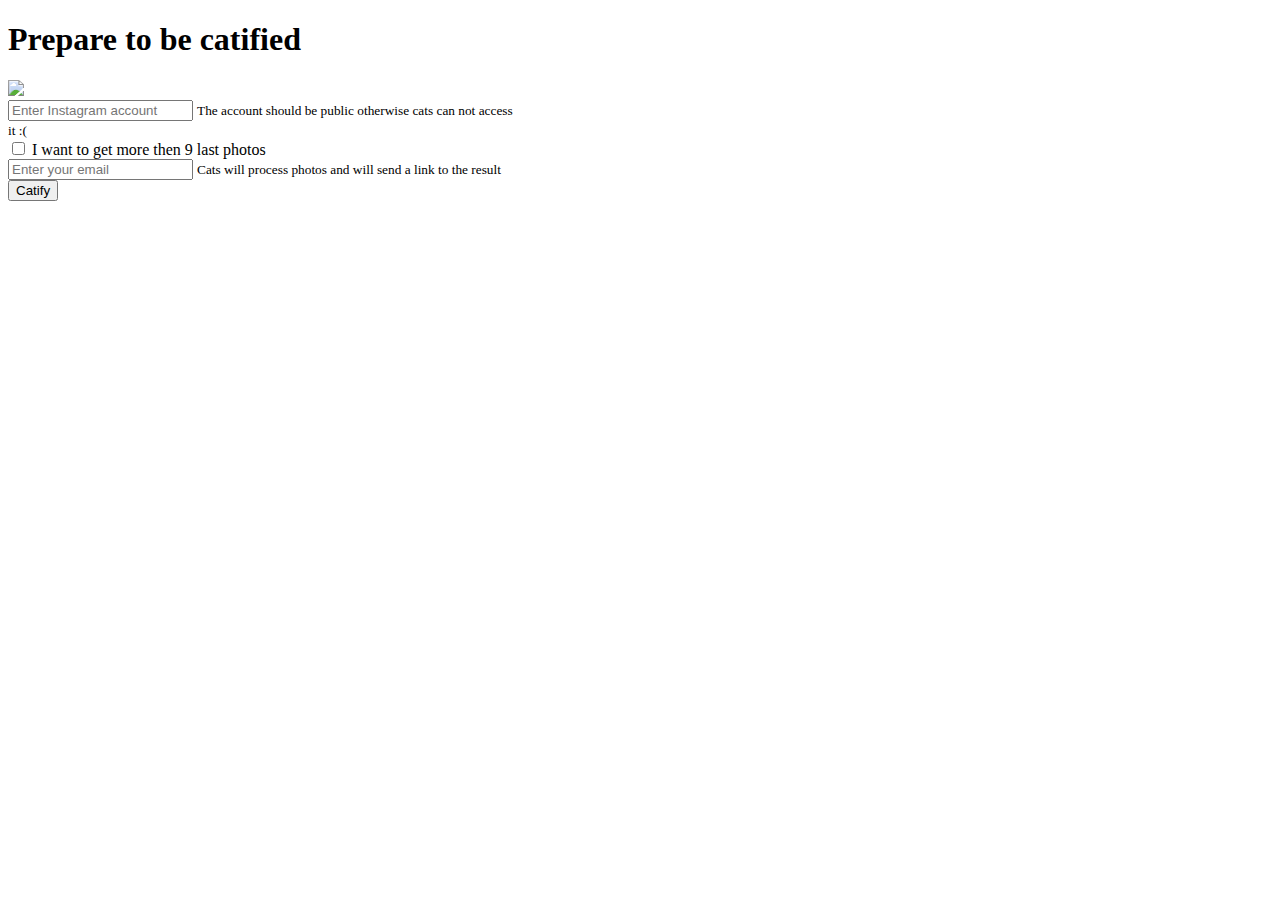
==== templates/index.html @ 390eba35 "Made email field required on demand" ====
<!DOCTYPE html>
<html>
    <head>
        <meta charset="utf-8">
        <title>Instagram catifier</title>
        
        <link href="./static/assets/cat.ico" rel="icon">
        <link rel="stylesheet" href="./static/bootstrap.min.css">
        <script src="./static/jquery-3.4.1.min.js"></script>
        <script src="./static/bootstrap.min.js"></script>

        <script>
            $(document).ready(function(){
                $("input[id='userEmailSwitch']:checkbox")
                    .change(function() 
                    {
                        if ($("#userEmail").attr("required")) // == true
                        {
                            $("#userEmail").prop("required", false);
                        }
                        else
                        {
                            $("#userEmail").prop("required", true);
                        }
                    });
            });
        </script>

        <!--
            Stack/features:
            Bootstrap for Adaptive Web UI creation
            CSS is used for a simple static animation (without a need to change DOM)
            jQuery is used in order to communiate to server and change DOM dinamically
            HTML POST method is used to pass form data to server (check submit_form)
        -->
    </head>
    <body>
        <div class="container-fluid" style="max-width: 512px">
            <div class="container-fluid">
                <h1 class="text-center">Prepare to be catified</h1>
                <div class="text-center">
                    <img src="./static/assets/cat-min.png" class="img-fluid">
                </div>
            </div>
            <div class="container-fluid">
                <form action="submit_form" method="POST">
                    <div class="form-group">
                        <input class="form-control" id="instagramAccount" type="text" name="instagramAccount" placeholder="Enter Instagram account" required="true">
                        <small class="form-text text-muted text-left" id="instagramAccountHelper">The account should be public otherwise cats can not access it :(</small>
                    </div>
                    <div class="form-group">
                        <div class="custom-control custom-switch" data-toggle="collapse" data-target="#userEmailField" aria-expanded="false" aria-controls="userEmailField">
                            <input class="custom-control-input" id="userEmailSwitch" type="checkbox">
                            <label class="custom-control-label" for="userEmailSwitch">I want to get more then 9 last photos</label>
                        </div>
                        <div class="collapse" id="userEmailField">
                            <input class="form-control" id="userEmail" type="email" name="userEmail" placeholder="Enter your email">
                            <small class="form-text text-muted text-left" id="userEmailHelper">Cats will process photos and will send a link to the result</small>
                        </div>
                    </div>
                    <div class="text-right">
                        <button class="btn btn-primary" type="submit">Catify</button>
                    </div>
                </form>
            </div>
        </div>
    </body>
</html>
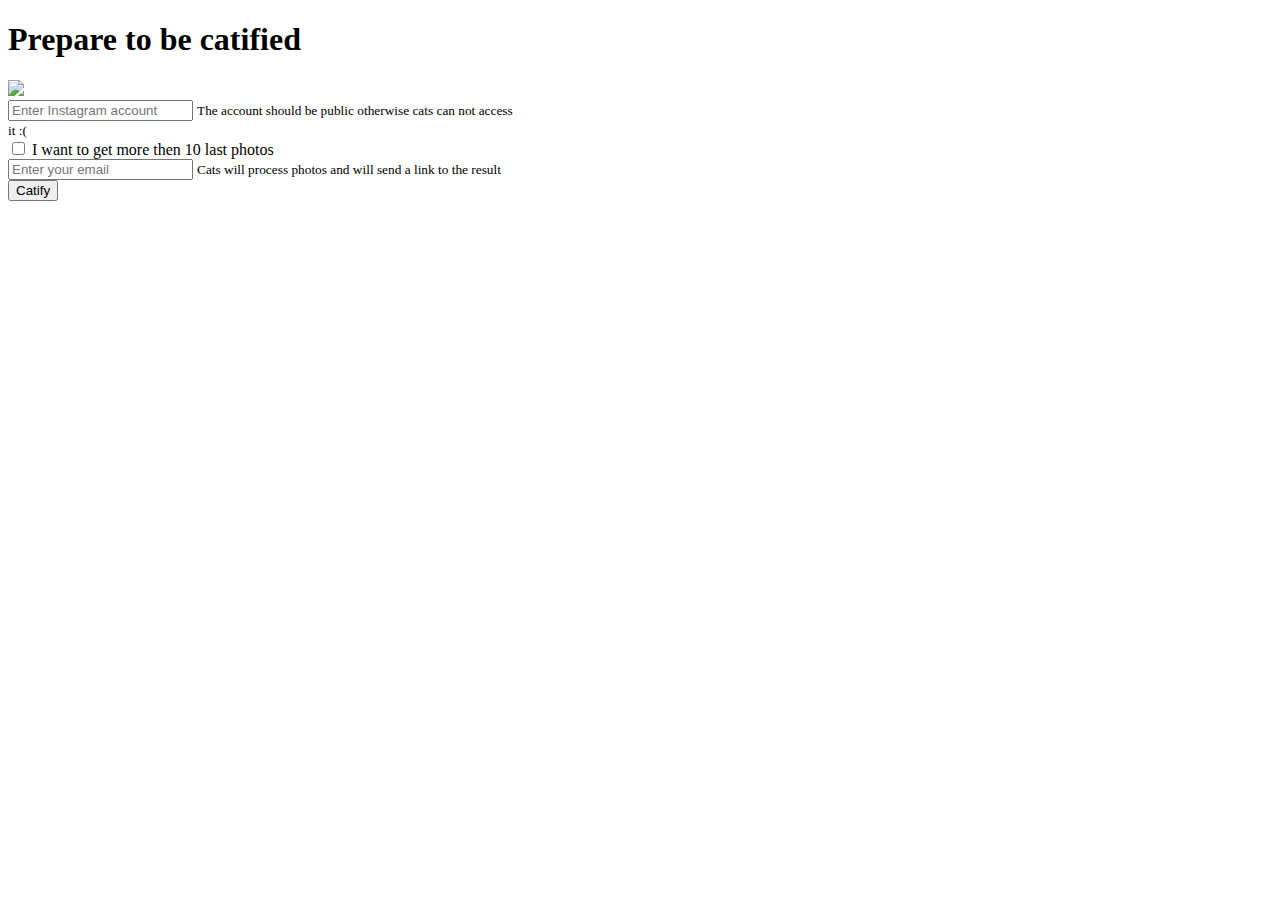
==== commit 0b74619b: "Fixed index page" ====
--- a/templates/index.html
+++ b/templates/index.html
@@ -1,68 +1,110 @@
 <!DOCTYPE html>
 <html>
-    <head>
-        <meta charset="utf-8">
-        <title>Instagram catifier</title>
-        
-        <link href="./static/assets/cat.ico" rel="icon">
-        <link rel="stylesheet" href="./static/bootstrap.min.css">
-        <script src="./static/jquery-3.4.1.min.js"></script>
-        <script src="./static/bootstrap.min.js"></script>
 
-        <script>
-            $(document).ready(function(){
-                $("input[id='userEmailSwitch']:checkbox")
-                    .change(function() 
+<head>
+    <meta charset="utf-8">
+    <title>Instagram catifier</title>
+
+    <link href="./static/assets/cat.ico" rel="icon">
+    <link rel="stylesheet" href="./static/bootstrap.min.css">
+    <script src="./static/jquery-3.5.0.min.js"></script>
+    <script src="./static/bootstrap.min.js"></script>
+
+    <script>
+        // Then window is loaded (it will happen only once at the beggining)
+        // check switch and input to sync them.
+        $(window).on("load", function () {
+
+            if ($("#userEmailSwitch").is(':checked'))
+            {
+                if ($("#userEmail").val())
+                {
+                    $('.collapse').slideDown('fast');
+                    $("#userEmail").prop("required", true);
+                }
+                else
+                {
+                    $("#userEmailSwitch").prop("checked", false)
+                }
+            }
+        });
+
+        $(document).ready(function () {
+
+            // Adds required attribute to userEmail if the input is visible
+            // (client want to get photos by email).
+            $("input[id='userEmailSwitch']:checkbox")
+                .change(function () {
+                    if ($("#userEmail").attr("required")) // == true
                     {
-                        if ($("#userEmail").attr("required")) // == true
-                        {
-                            $("#userEmail").prop("required", false);
-                        }
-                        else
-                        {
-                            $("#userEmail").prop("required", true);
-                        }
-                    });
-            });
-        </script>
+                        $("#userEmail").prop("required", false);
+                    }
+                    else
+                    {
+                        $("#userEmail").prop("required", true);
+                    }
+                });
 
-        <!--
+            // Disabling toogle on collapsing to prevent double clicking.
+            // Should be used together with 'data-toggle="collapse"' removal
+            // from parent div.
+            $("#userEmailSwitch:checkbox").bind('click dblclick', function (evt) {
+                if ($(this).is(":checked"))
+                {
+                    $('.collapse').slideDown('fast');
+                }
+                else
+                {
+                    $('.collapse').slideUp('fast');
+                }
+            })
+        });
+    </script>
+
+    <!--
             Stack/features:
             Bootstrap for Adaptive Web UI creation
-            CSS is used for a simple static animation (without a need to change DOM)
+            CSS is used for a simple "static" animation (without a need to change DOM)
             jQuery is used in order to communiate to server and change DOM dinamically
-            HTML POST method is used to pass form data to server (check submit_form)
         -->
-    </head>
-    <body>
-        <div class="container-fluid" style="max-width: 512px">
-            <div class="container-fluid">
-                <h1 class="text-center">Prepare to be catified</h1>
-                <div class="text-center">
-                    <img src="./static/assets/cat-min.png" class="img-fluid">
-                </div>
-            </div>
-            <div class="container-fluid">
-                <form action="submit_form" method="POST">
-                    <div class="form-group">
-                        <input class="form-control" id="instagramAccount" type="text" name="instagramAccount" placeholder="Enter Instagram account" required="true">
-                        <small class="form-text text-muted text-left" id="instagramAccountHelper">The account should be public otherwise cats can not access it :(</small>
-                    </div>
-                    <div class="form-group">
-                        <div class="custom-control custom-switch" data-toggle="collapse" data-target="#userEmailField" aria-expanded="false" aria-controls="userEmailField">
-                            <input class="custom-control-input" id="userEmailSwitch" type="checkbox">
-                            <label class="custom-control-label" for="userEmailSwitch">I want to get more then 9 last photos</label>
-                        </div>
-                        <div class="collapse" id="userEmailField">
-                            <input class="form-control" id="userEmail" type="email" name="userEmail" placeholder="Enter your email">
-                            <small class="form-text text-muted text-left" id="userEmailHelper">Cats will process photos and will send a link to the result</small>
-                        </div>
-                    </div>
-                    <div class="text-right">
-                        <button class="btn btn-primary" type="submit">Catify</button>
-                    </div>
-                </form>
+</head>
+
+<body>
+    <div class="container-fluid" style="max-width: 512px">
+        <div class="container-fluid">
+            <h1 class="text-center">Prepare to be catified</h1>
+            <div class="text-center">
+                <img src="./static/assets/cat-min.png" class="img-fluid">
             </div>
         </div>
-    </body>
+        <div class="container-fluid">
+            <form action="submit_form" method="GET">
+                <div class="form-group">
+                    <input class="form-control" id="instagramAccount" type="text" name="instagramAccount"
+                        placeholder="Enter Instagram account" required="true">
+                    <small class="form-text text-muted text-left" id="instagramAccountHelper">The account should be
+                        public otherwise cats can not access it :(</small>
+                </div>
+                <div class="form-group">
+                    <div class="custom-control custom-switch" data-target="#userEmailField" aria-expanded="false"
+                        aria-controls="userEmailField">
+                        <input class="custom-control-input" id="userEmailSwitch" type="checkbox">
+                        <label class="custom-control-label" for="userEmailSwitch">I want to get more then 10 last
+                            photos</label>
+                    </div>
+                    <div class="collapse" id="userEmailField">
+                        <input class="form-control" id="userEmail" type="email" name="userEmail"
+                            placeholder="Enter your email">
+                        <small class="form-text text-muted text-left" id="userEmailHelper">Cats will process photos and
+                            will send a link to the result</small>
+                    </div>
+                </div>
+                <div class="text-right">
+                    <button class="btn btn-primary" type="submit">Catify</button>
+                </div>
+            </form>
+        </div>
+    </div>
+</body>
+
 </html>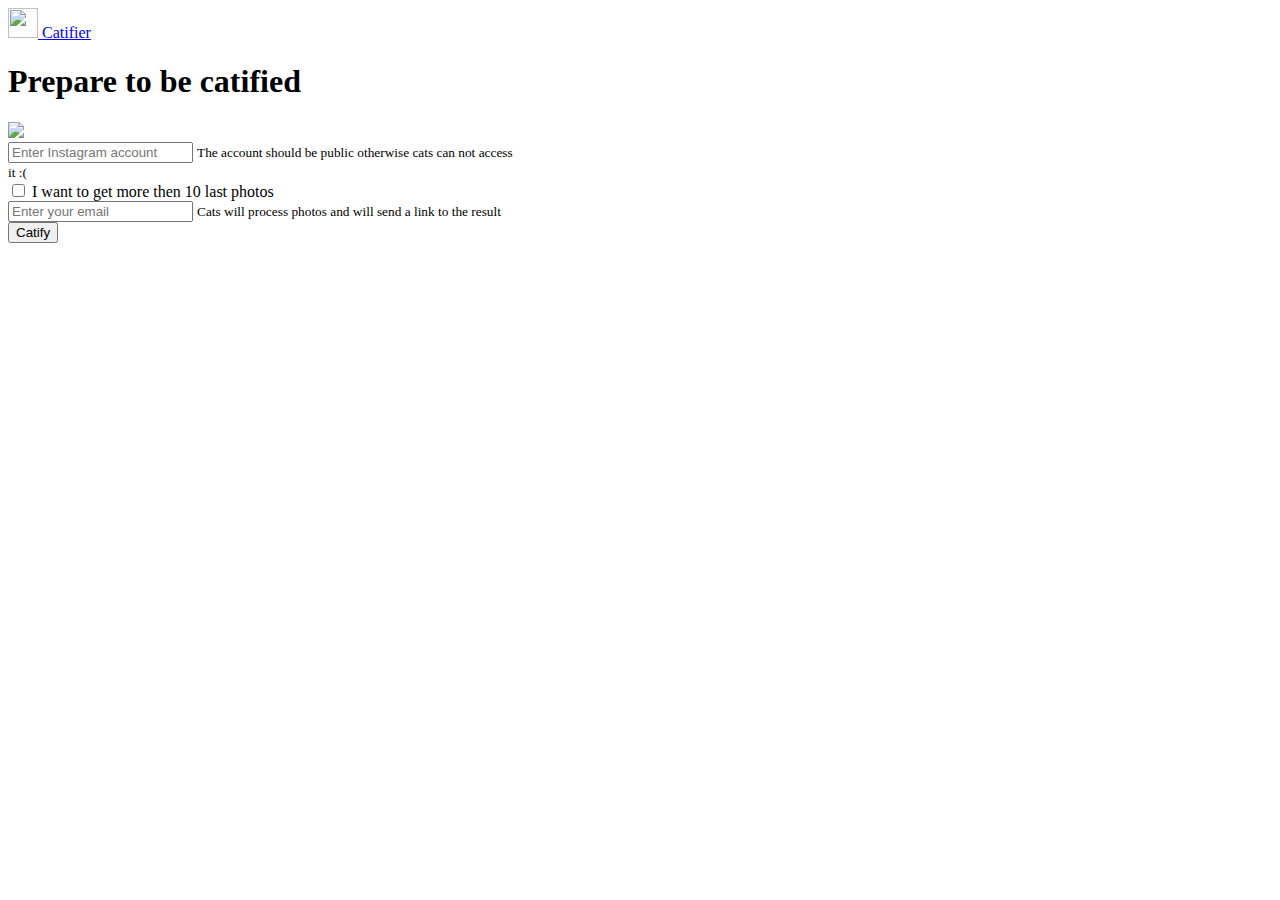
==== commit 2cc3b515: "Added navbar" ====
--- a/templates/index.html
+++ b/templates/index.html
@@ -71,6 +71,12 @@
 
 <body>
     <div class="container-fluid" style="max-width: 512px">
+        <nav class="navbar navbar-expand-lg navbar-light bg-light">
+            <a class="navbar-brand" href="./">
+                <img src="./static/assets/cat.ico" width="30" height="30" class="d-inline-block align-top" alt="">
+                Catifier
+            </a>
+        </nav>
         <div class="container-fluid">
             <h1 class="text-center">Prepare to be catified</h1>
             <div class="text-center">
